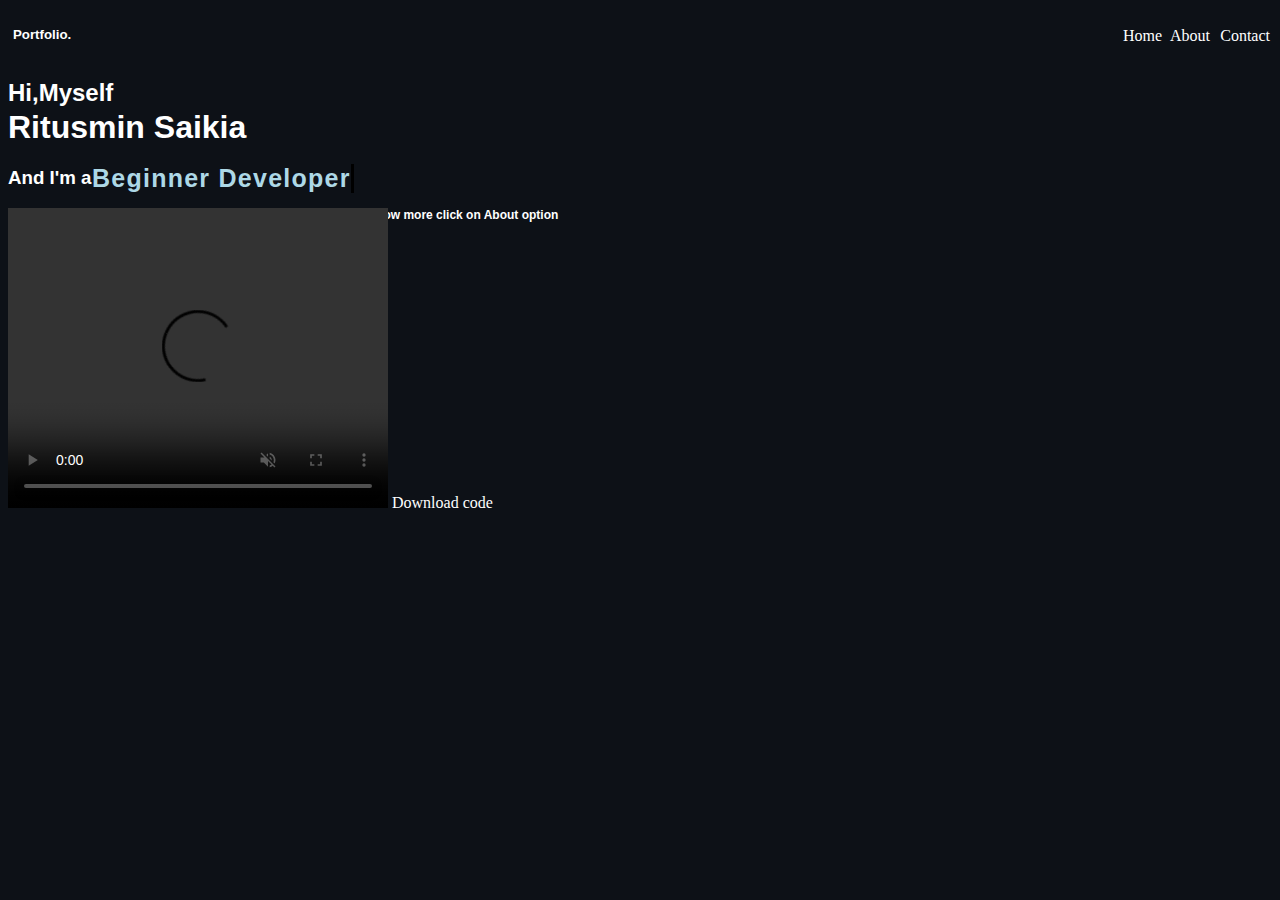
==== index.html @ 98cbaf76 "Add files via upload" ====
<!DOCTYPE html>
<html lang="en">
<head>
    <link rel="preconnect" href="https://fonts.googleapis.com">
<link rel="preconnect" href="https://fonts.gstatic.com" crossorigin>
<link href="https://fonts.googleapis.com/css2?family=IBM+Plex+Mono:ital,wght@0,100;0,200;0,300;0,400;0,500;0,600;0,700;1,100;1,200;1,300;1,400;1,500;1,600;1,700&display=swap" rel="stylesheet">
      <link rel="stylesheet"type="text/css" href="style.css">
    <meta charset="UTF-8">
    <meta name="viewport" content="width=device-width, initial-scale=1.0">
    <title>Portfolio</title>
    <!-- Link to external CSS file -->
</head>
<body>
   <style>
    
    }
    .image-1{
        position: absolute;
        top: 13px;
        right: 140px;
    }
    #about{
      color: white;
      text-decoration: none;
      position: absolute;
      top: 27px;
      right: 70px;
      
    }
    #home{
       color: white;
      text-decoration: none;
      position: absolute;
      top: 27px;
      right: 118px;
    }
    #contact{
      color:white;
      text-decoration: none;
      position: absolute;
      top: 27px;
      right: 10px;
    }
    
  
    
    
    .para2{
        color: white;
        font-size: 15px;
        font-family: 'IBM Plex Mono',Georgia;
        position: absolute;
        top: 1250px;
        right: 700px;
        
    }
    
</style>
  
  
       
    
      
      <h5>Portfolio.</h5>
   
      <h2>Hi,Myself</h2>
      <h1>Ritusmin Saikia</h1>
     
      
        <h3>And I'm a</h3>
        <h4 class="typewriter">Beginner Developer</h4>
      
      
      <h6>Hi,my name is Ritusmin and I am a beginner Developer want to know more click on About option</h6>
        
      <video src="1stvideo.mp4"width="380"height="300" controls autoplay muted loop>
      </video>
      <a id="download"href="https://drive.google.com/file/d/1I4YGlGjT5q18fe0RCq3MfhAsuO94FrL1/view?usp=drivesdk">Download code</a>
      
      <a id="home"href="index.html">Home</a>
      <a id="about"href="about.html">About</a>
      <a id="contact"href="contact.html">Contact</a>
      
      
    
     <script src="script.js"defer></script>
</body>
</html>
---- style.css ----
body{
   background-color: #0d1117;
   height: 800px;
  
}
h1,h2,h3,h4,h5,h6 {
  color: white;
  font-family: 'Arial',Georgia;
  
}
p{
  color: white;
}
h5{
  position: relative;
  top: 5px;
  left: 5px;
}
h2{
  position: relative;
  top: 20px;
  
}
h6{
  position: absolute;
  top:180px;
  font-family: 'Arial',Georgia;
  font-size: 12px;
}



img{
    width: 200px; /* Adjust the width as needed */
    height: 200px; /* Adjust the height as needed */
    overflow: hidden;
    border-radius: 50%;
    display: flex;
    justify-content: center;
    align-items: center;
}
 img {
    width: 10%; 
    height: auto; 
}
img{
  position: absolute;
  top: 15px;
  right: 115px;
}
b{
  color: white;
  font-size: 17px;
  position: absolute;
  top: 25px;
  right: 290px;
}
p{
  color: white;
  font-size: 15px;
  text-transform: uppercase;
  font-family: 'IBM Plex Mono',Georgia;
  position: absolute;
  top: 980px;
  right: 5px;
}
strong{
  color: white;
  font-family: 'IBM Plex Mono',Georgia;
  font-size: 20px;
  position: absolute;
  top: 480px;
  right: 70px;
}
#download{
  color: white;
  text-decoration: none;
}
#one{
   color: white;
   font-family: 'IBM Plex Mono',Georgia;
   font-size: 15px;
   position: absolute;
   top: 520px;
   left: 10px;
}
li{
  color: white;
  font-family: 'IBM Plex Mono',Georgia;
  font-size: 12px;
  position: relative;
  top: 545px;
  left: 12px;
}
h4{
    color: lightblue;
    font-size: 25px;
    position: absolute;
    top: 164px;
    left: 92px;
    overflow: hidden; /* Ensures the text is hidden initially */
    border-right: .15em solid black; /* Creates the cursor effect */
    white-space: nowrap; /* Prevents the text from wrapping */
    margin: 0 auto; /* Centers the text */
    letter-spacing: .05em; /* Adds some spacing between the letters */
    animation:
        typing 3.5s steps(40, end),
        blink-caret .75s step-end infinite;
}

@keyframes typing {
    from { width: 0; }
    to { width: 100%; }
}

@keyframes blink-caret {
    from, to { border-color: transparent; }
    50% { border-color: black; }
}
audio {
    width: 100%;
    max-width: 300px;
    margin: 20px 0;
    position: absolute;
    top: 660px;
    left: 45px;
}
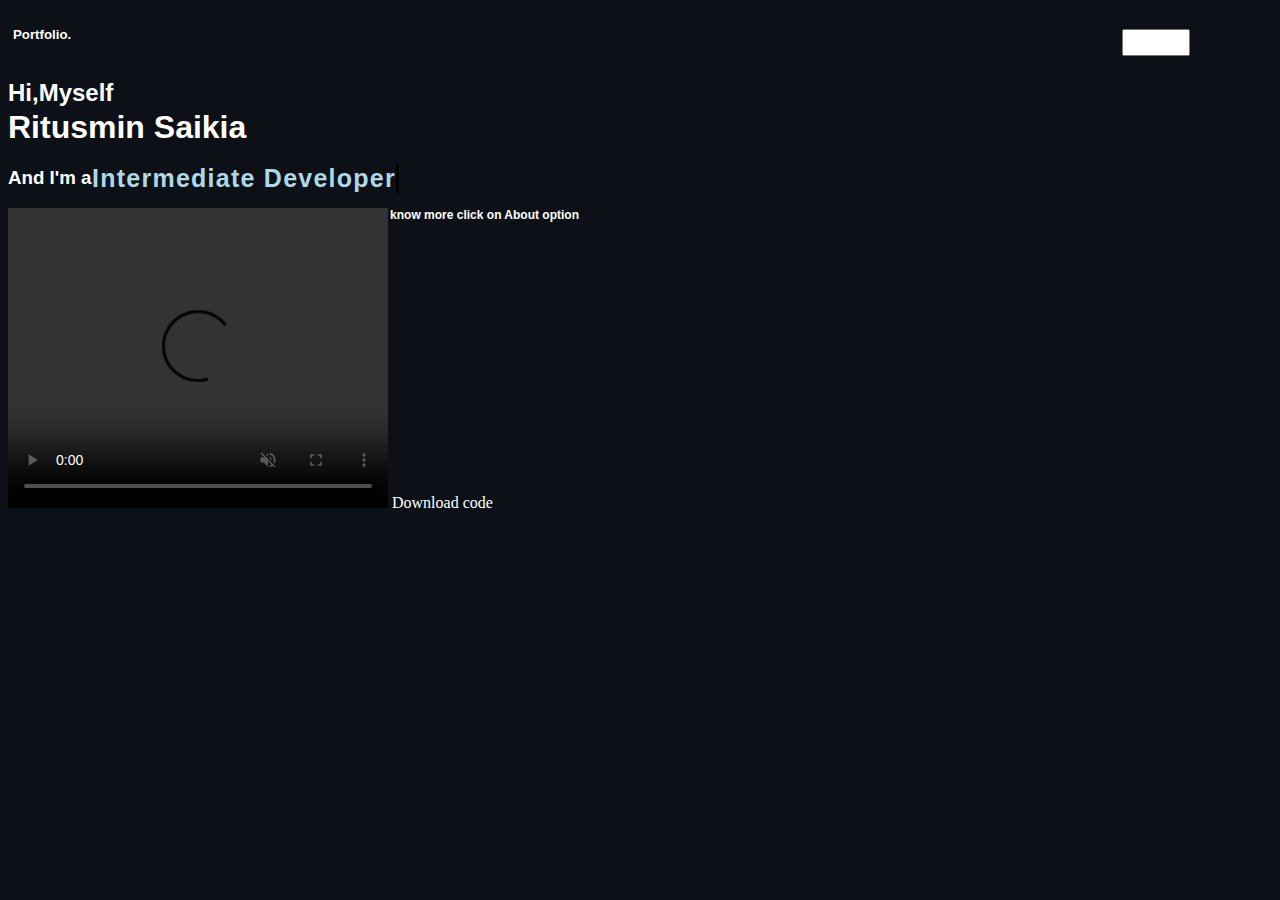
==== commit be532ab2: "Add files via upload" ====
--- a/index.html
+++ b/index.html
@@ -12,39 +12,11 @@
 </head>
 <body>
    <style>
-    
-    }
     .image-1{
         position: absolute;
         top: 13px;
         right: 140px;
     }
-    #about{
-      color: white;
-      text-decoration: none;
-      position: absolute;
-      top: 27px;
-      right: 70px;
-      
-    }
-    #home{
-       color: white;
-      text-decoration: none;
-      position: absolute;
-      top: 27px;
-      right: 118px;
-    }
-    #contact{
-      color:white;
-      text-decoration: none;
-      position: absolute;
-      top: 27px;
-      right: 10px;
-    }
-    
-  
-    
-    
     .para2{
         color: white;
         font-size: 15px;
@@ -68,18 +40,23 @@
      
       
         <h3>And I'm a</h3>
-        <h4 class="typewriter">Beginner Developer</h4>
+        <h4 class="typewriter">Intermediate Developer</h4>
       
       
-      <h6>Hi,my name is Ritusmin and I am a beginner Developer want to know more click on About option</h6>
+      <h6>Hi,my name is Ritusmin and I am a Intermediate Developer want to know more click on About option</h6>
         
       <video src="1stvideo.mp4"width="380"height="300" controls autoplay muted loop>
       </video>
-      <a id="download"href="https://drive.google.com/file/d/1I4YGlGjT5q18fe0RCq3MfhAsuO94FrL1/view?usp=drivesdk">Download code</a>
+      <a id="download"href="https://drive.google.com/file/d/13L1o27HZF-wOhQyecKf0UZzxWhSTQ44N/view?usp=drivesdk">Download code</a>
       
-      <a id="home"href="index.html">Home</a>
-      <a id="about"href="about.html">About</a>
-      <a id="contact"href="contact.html">Contact</a>
+     
+      
+      <select name="Select" id="count">
+    <option value="index.html" selected="">Home</option>
+    <option value="contact.html">Contact</option>
+    <option value="about.html">About</option>
+    <option value="project.html">project</option>
+  </select>
       
       
     
--- a/style.css
+++ b/style.css
@@ -1,4 +1,3 @@
-
 body{
    background-color: #0d1117;
    height: 800px;
@@ -36,7 +35,6 @@
     height: 200px; /* Adjust the height as needed */
     overflow: hidden;
     border-radius: 50%;
-    display: flex;
     justify-content: center;
     align-items: center;
 }
@@ -126,8 +124,246 @@
     top: 660px;
     left: 45px;
 }
-  
-  
-  
-
-
+ .image-2{
+        position: absolute;
+        top: 70px;
+        right: 70px;
+        width: 350px; /* Set the width */
+        height: 200px;
+        overflow: hidden;
+        border-radius: 5%;/* Set the height * /* Optional border */
+        position: absolute;
+        bottom: 20px; /* Adjust the vertical position */
+        right: 20px; /* Adjust the horizontal position */
+    }
+    .para1{
+       color: white;
+       font-size: 17px;
+       text-transform: uppercase;
+       font-family: 'IBM Plex Mono',Georgia;
+       position: absolute;
+       top: 280px;
+       right: 5px;
+    }
+  .custom-highlight {
+        background-color: lightblue;
+ }
+
+    #home2{
+      color: white;
+      text-decoration: none;
+      position: absolute;
+      top: 27px;
+      right: 31%;
+    }
+    #contact2{
+      color:white;
+      text-decoration: none;
+      position: absolute;
+      top: 27px;
+      right: 15.5%;
+    }
+    #project2{
+      color:white;
+      text-decoration: none;
+      position: absolute;
+      top: 27px;
+      right: 2%;
+      
+    }
+    #music{
+      color: white;
+      position: absolute;
+      top: 640px;
+      right: 95px;
+    }
+   #home3{
+       color: white;
+      text-decoration: none;
+      position: absolute;
+      top: 27px;
+      right: 28%;
+       }
+    #about3{
+      color: white;
+      text-decoration: none;
+      position: absolute;
+      top: 27px;
+      right: 16%;
+    }
+    #project3{
+      color:white;
+      text-decoration: none;
+      position: absolute;
+      top: 27px;
+      right: 2%;
+    }
+    #h1{
+      color: white;
+      position: absolute;
+      top: 15px;
+      right: 275px;
+    }
+    #p1{
+      color: white;
+      position: absolute;
+      top: 68px;
+    }
+    #gmail{
+      color: white;
+      font-size: 17px;
+      position: absolute;
+      top: 140px;
+      left: 65px;
+    }
+    .image-3{
+      position: absolute;
+      top: 170px;
+      left: 7px;
+      height: 60px;
+      width: 60px;
+      
+    }
+    #insta{
+       color: white;
+       text-decoration: none;
+       position: absolute;
+       top: 190px;
+       left: 64px;
+    }
+    .gmailPng{
+       position: absolute;
+       top: 130px;
+       left: 18px;
+    }
+    
+  #count{
+    color: white;
+    height: 3%;
+    position: absolute;
+    top: 3.2%;
+    right: 7%;
+  }
+   .box{
+       color: white;
+       height: 190px;
+       width: 170px;
+       border: 2px solid;
+       border-radius: 20px;
+       position: absolute;
+       top: 16%;
+       left: 4%;
+       background-color: white;
+     }
+     .box1{
+       color: white;
+       height: 190px;
+       width: 170px;
+       border: 2px solid;
+       border-radius: 20px;
+       position: absolute;
+       top: 16%;
+       right: 4%;
+       background-color: white;
+     }
+     #file_download{
+       color: white;
+       text-decoration: none;
+       position: absolute;
+       top: 43%;
+       right: 12.3%;
+     }
+     #key_download{
+       color: white;
+       text-decoration: none;
+       position: absolute;
+       top: 87%;
+       left: 16%;
+     }
+     #load_download{
+       color: white;
+       text-decoration: none;
+       position: absolute;
+       top: 87%;
+       right: 16%;
+     }
+     .keylogger_image{
+       position: absolute;
+       top: 59.5%;
+       left: 3%;
+       height: 200px;
+       width: 180px;
+       overflow: hidden;
+       border-radius: 50px;
+     }
+     #home1{
+      text-decoration: none;
+      color: white;
+      position: absolute;
+      top: 27px;
+      right: 31%;
+     }
+     #about1{
+       color: white;
+       text-decoration: none;
+       position: absolute;
+       top: 27px;
+       right: 18%;
+     }
+     #contact1{
+       color: white;
+       text-decoration: none;
+       position: absolute;
+       top: 27px;
+       right: 2%;
+     }
+
+.container {
+    position: relative;
+    right: 32%;
+}
+
+.float-animation {
+    width: 120px; /* Adjust as needed */
+    animation: float 3s ease-in-out infinite;
+}
+
+@keyframes float {
+    0% {
+        transform: translateY(580px);
+    }
+    50% {
+        transform: translateY(560px);
+    }
+    100% {
+        transform: translateY(580px);
+    }
+}
+.container_1{
+    position: relative;
+    left: 20%;
+}
+
+.float-animation_1{
+    width: 120px; /* Adjust as needed */
+    animation: float 3s ease-in-out infinite;
+}
+
+@keyframes float {
+    0% {
+        transform: translateY(550px);
+    }
+    50% {
+        transform: translateY(530px);
+    }
+    100% {
+        transform: translateY(550px);
+    }
+}
+   
+  
+  
+  
+  
+
+
